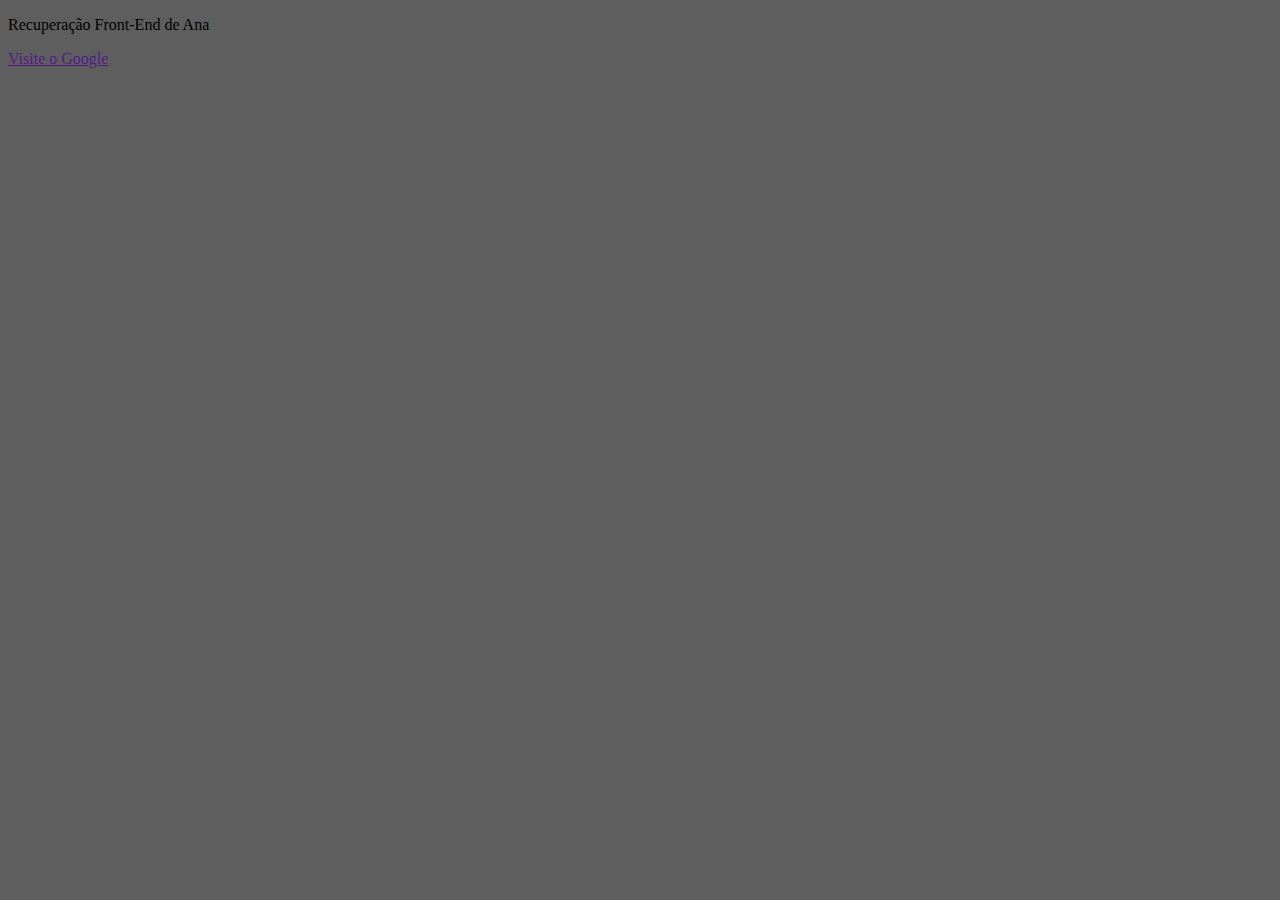
==== Recuperação_Ana/index.html @ 5df5d4a3 "Add files via upload" ====
<!DOCTYPE html>
<html lang="pt-br">
<head>
    <meta charset="UTF-8">
    <meta name="viewport" content="width=device-width, initial-scale=1.0">
    <title>Recuperação </title>
    <link rel="stylesheet" href="./style.css">
</head>
<body>
    <div class="principal">

        <li>
            <p>Recuperação Front-End de Ana</p>
            <a href="">Visite o Google</a>
        </li>
    </div>
</body>
</html>
---- Recuperação_Ana/style.css ----
body{
    background: #5e5e5e;;
}
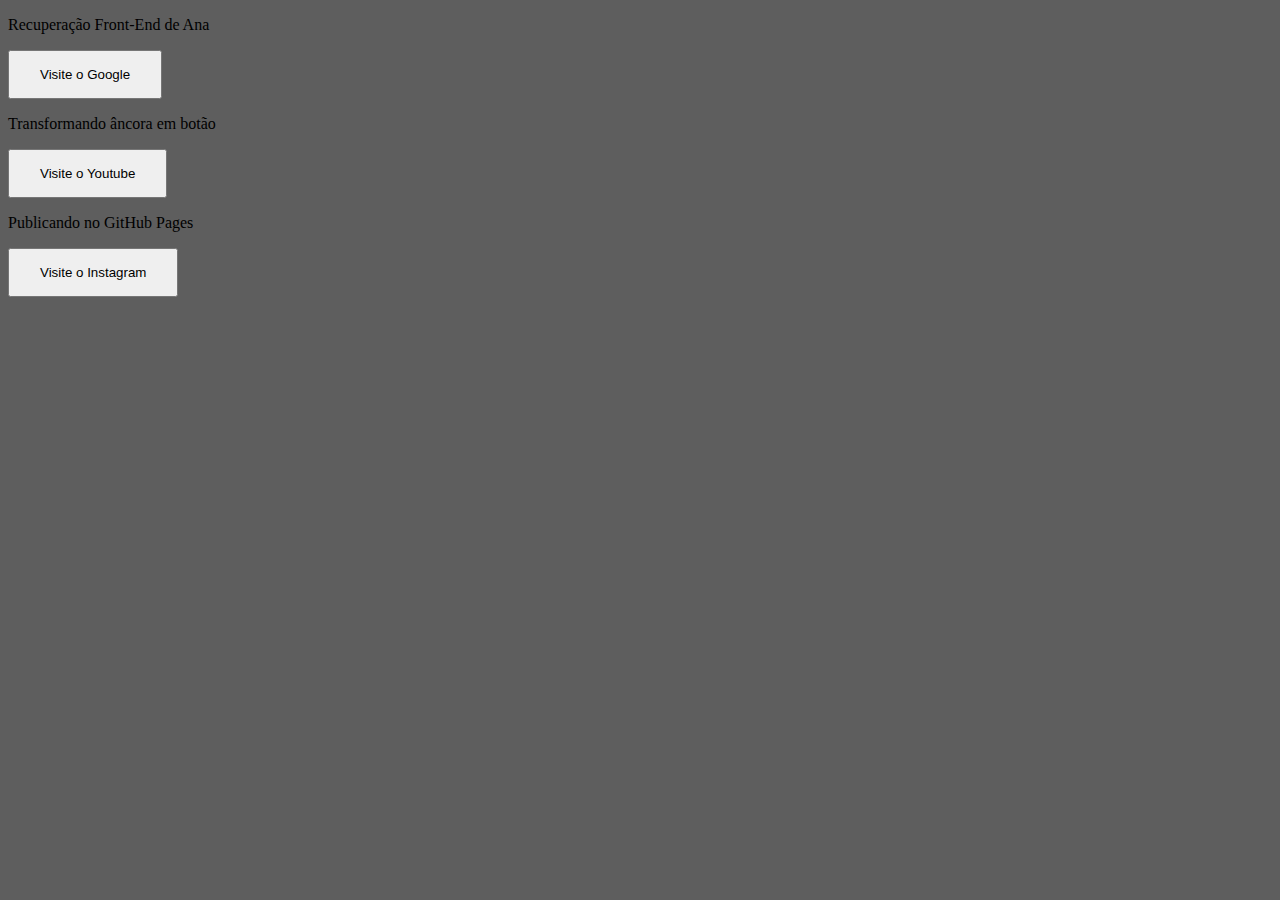
==== commit 4790c0a6: "Add files via upload" ====
--- a/Recuperação_Ana/index.html
+++ b/Recuperação_Ana/index.html
@@ -7,12 +7,29 @@
     <link rel="stylesheet" href="./style.css">
 </head>
 <body>
-    <div class="principal">
+    
+<div class="container">
 
         <li>
             <p>Recuperação Front-End de Ana</p>
-            <a href="">Visite o Google</a>
         </li>
-    </div>
+    
+    <input type="submit" value="Visite o Google">
+   
+
+    <li>
+        <p>Transformando âncora em botão</p>
+    </li>
+
+<input type="submit" value="Visite o Youtube">
+
+
+<li>
+    <p>Publicando no GitHub Pages</p>
+</li>
+
+<input type="submit" value="Visite o Instagram">
+</div>
+
 </body>
 </html>--- a/Recuperação_Ana/style.css
+++ b/Recuperação_Ana/style.css
@@ -1,3 +1,22 @@
 body{
-    background: #5e5e5e;;
-}+    background: #5e5e5e;
+}
+
+.container{
+     
+
+div.container {
+    width: 100%;
+    height: 100vh;
+    display: flex;
+    align-items: center;
+    justify-content: center;
+    padding: 0;
+    margin: 0;
+    box-sizing: border-box; 
+}
+}
+input[type="submit"]{
+    padding: 15px 30px;
+}
+
